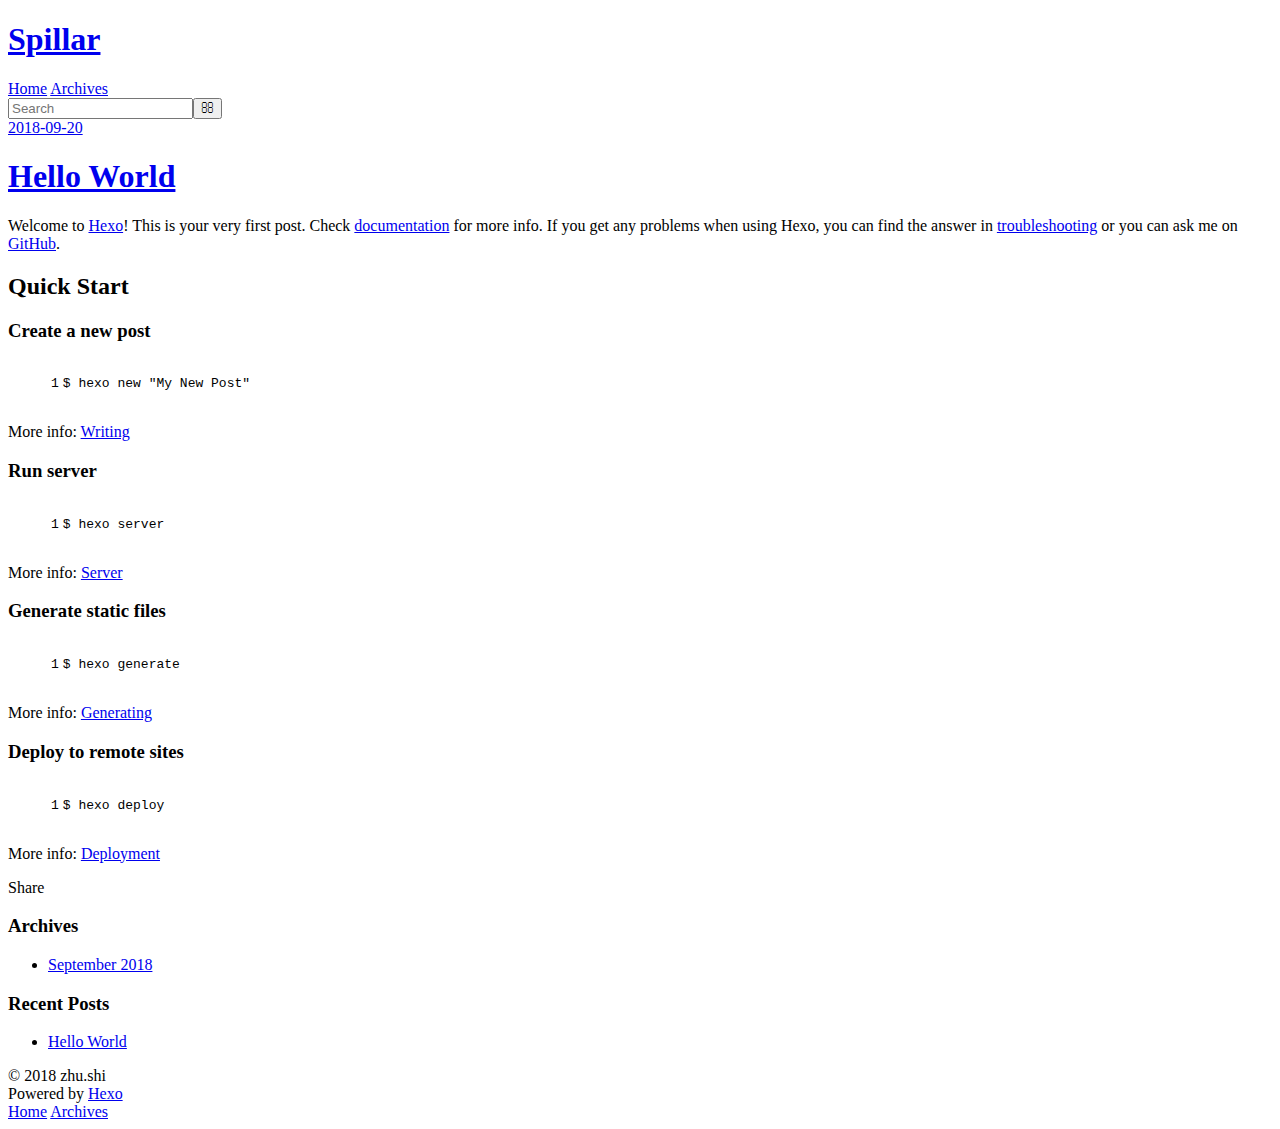
==== index.html @ 98250412 "init" ====
<!DOCTYPE html>
<html>
<head>
  <meta charset="utf-8">
  

  
  <title>Spillar</title>
  <meta name="viewport" content="width=device-width, initial-scale=1, maximum-scale=1">
  <meta property="og:type" content="website">
<meta property="og:title" content="Spillar">
<meta property="og:url" content="https://spilalr.github.io/blog/index.html">
<meta property="og:site_name" content="Spillar">
<meta property="og:locale" content="zh-Hans">
<meta name="twitter:card" content="summary">
<meta name="twitter:title" content="Spillar">
  
    <link rel="alternate" href="/blog/atom.xml" title="Spillar" type="application/atom+xml">
  
  
    <link rel="icon" href="/favicon.png">
  
  
    <link href="//fonts.googleapis.com/css?family=Source+Code+Pro" rel="stylesheet" type="text/css">
  
  <link rel="stylesheet" href="/blog/css/style.css">
</head>

<body>
  <div id="container">
    <div id="wrap">
      <header id="header">
  <div id="banner"></div>
  <div id="header-outer" class="outer">
    <div id="header-title" class="inner">
      <h1 id="logo-wrap">
        <a href="/blog/" id="logo">Spillar</a>
      </h1>
      
    </div>
    <div id="header-inner" class="inner">
      <nav id="main-nav">
        <a id="main-nav-toggle" class="nav-icon"></a>
        
          <a class="main-nav-link" href="/blog/">Home</a>
        
          <a class="main-nav-link" href="/blog/archives">Archives</a>
        
      </nav>
      <nav id="sub-nav">
        
          <a id="nav-rss-link" class="nav-icon" href="/blog/atom.xml" title="RSS Feed"></a>
        
        <a id="nav-search-btn" class="nav-icon" title="Search"></a>
      </nav>
      <div id="search-form-wrap">
        <form action="//google.com/search" method="get" accept-charset="UTF-8" class="search-form"><input type="search" name="q" class="search-form-input" placeholder="Search"><button type="submit" class="search-form-submit">&#xF002;</button><input type="hidden" name="sitesearch" value="https://spilalr.github.io/blog"></form>
      </div>
    </div>
  </div>
</header>
      <div class="outer">
        <section id="main">
  
    <article id="post-hello-world" class="article article-type-post" itemscope itemprop="blogPost">
  <div class="article-meta">
    <a href="/blog/2018/09/20/hello-world/" class="article-date">
  <time datetime="2018-09-20T03:41:22.409Z" itemprop="datePublished">2018-09-20</time>
</a>
    
  </div>
  <div class="article-inner">
    
    
      <header class="article-header">
        
  
    <h1 itemprop="name">
      <a class="article-title" href="/blog/2018/09/20/hello-world/">Hello World</a>
    </h1>
  

      </header>
    
    <div class="article-entry" itemprop="articleBody">
      
        <p>Welcome to <a href="https://hexo.io/" target="_blank" rel="noopener">Hexo</a>! This is your very first post. Check <a href="https://hexo.io/docs/" target="_blank" rel="noopener">documentation</a> for more info. If you get any problems when using Hexo, you can find the answer in <a href="https://hexo.io/docs/troubleshooting.html" target="_blank" rel="noopener">troubleshooting</a> or you can ask me on <a href="https://github.com/hexojs/hexo/issues" target="_blank" rel="noopener">GitHub</a>.</p>
<h2 id="Quick-Start"><a href="#Quick-Start" class="headerlink" title="Quick Start"></a>Quick Start</h2><h3 id="Create-a-new-post"><a href="#Create-a-new-post" class="headerlink" title="Create a new post"></a>Create a new post</h3><figure class="highlight bash"><table><tr><td class="gutter"><pre><span class="line">1</span><br></pre></td><td class="code"><pre><span class="line">$ hexo new <span class="string">"My New Post"</span></span><br></pre></td></tr></table></figure>
<p>More info: <a href="https://hexo.io/docs/writing.html" target="_blank" rel="noopener">Writing</a></p>
<h3 id="Run-server"><a href="#Run-server" class="headerlink" title="Run server"></a>Run server</h3><figure class="highlight bash"><table><tr><td class="gutter"><pre><span class="line">1</span><br></pre></td><td class="code"><pre><span class="line">$ hexo server</span><br></pre></td></tr></table></figure>
<p>More info: <a href="https://hexo.io/docs/server.html" target="_blank" rel="noopener">Server</a></p>
<h3 id="Generate-static-files"><a href="#Generate-static-files" class="headerlink" title="Generate static files"></a>Generate static files</h3><figure class="highlight bash"><table><tr><td class="gutter"><pre><span class="line">1</span><br></pre></td><td class="code"><pre><span class="line">$ hexo generate</span><br></pre></td></tr></table></figure>
<p>More info: <a href="https://hexo.io/docs/generating.html" target="_blank" rel="noopener">Generating</a></p>
<h3 id="Deploy-to-remote-sites"><a href="#Deploy-to-remote-sites" class="headerlink" title="Deploy to remote sites"></a>Deploy to remote sites</h3><figure class="highlight bash"><table><tr><td class="gutter"><pre><span class="line">1</span><br></pre></td><td class="code"><pre><span class="line">$ hexo deploy</span><br></pre></td></tr></table></figure>
<p>More info: <a href="https://hexo.io/docs/deployment.html" target="_blank" rel="noopener">Deployment</a></p>

      
    </div>
    <footer class="article-footer">
      <a data-url="https://spilalr.github.io/blog/2018/09/20/hello-world/" data-id="cjma1lbdi0000iajxng84cqmc" class="article-share-link">Share</a>
      
      
    </footer>
  </div>
  
</article>


  


</section>
        
          <aside id="sidebar">
  
    

  
    

  
    
  
    
  <div class="widget-wrap">
    <h3 class="widget-title">Archives</h3>
    <div class="widget">
      <ul class="archive-list"><li class="archive-list-item"><a class="archive-list-link" href="/blog/archives/2018/09/">September 2018</a></li></ul>
    </div>
  </div>


  
    
  <div class="widget-wrap">
    <h3 class="widget-title">Recent Posts</h3>
    <div class="widget">
      <ul>
        
          <li>
            <a href="/blog/2018/09/20/hello-world/">Hello World</a>
          </li>
        
      </ul>
    </div>
  </div>

  
</aside>
        
      </div>
      <footer id="footer">
  
  <div class="outer">
    <div id="footer-info" class="inner">
      &copy; 2018 zhu.shi<br>
      Powered by <a href="http://hexo.io/" target="_blank">Hexo</a>
    </div>
  </div>
</footer>
    </div>
    <nav id="mobile-nav">
  
    <a href="/blog/" class="mobile-nav-link">Home</a>
  
    <a href="/blog/archives" class="mobile-nav-link">Archives</a>
  
</nav>
    

<script src="//ajax.googleapis.com/ajax/libs/jquery/2.0.3/jquery.min.js"></script>


  <link rel="stylesheet" href="/blog/fancybox/jquery.fancybox.css">
  <script src="/blog/fancybox/jquery.fancybox.pack.js"></script>


<script src="/blog/js/script.js"></script>



  </div>
</body>
</html>
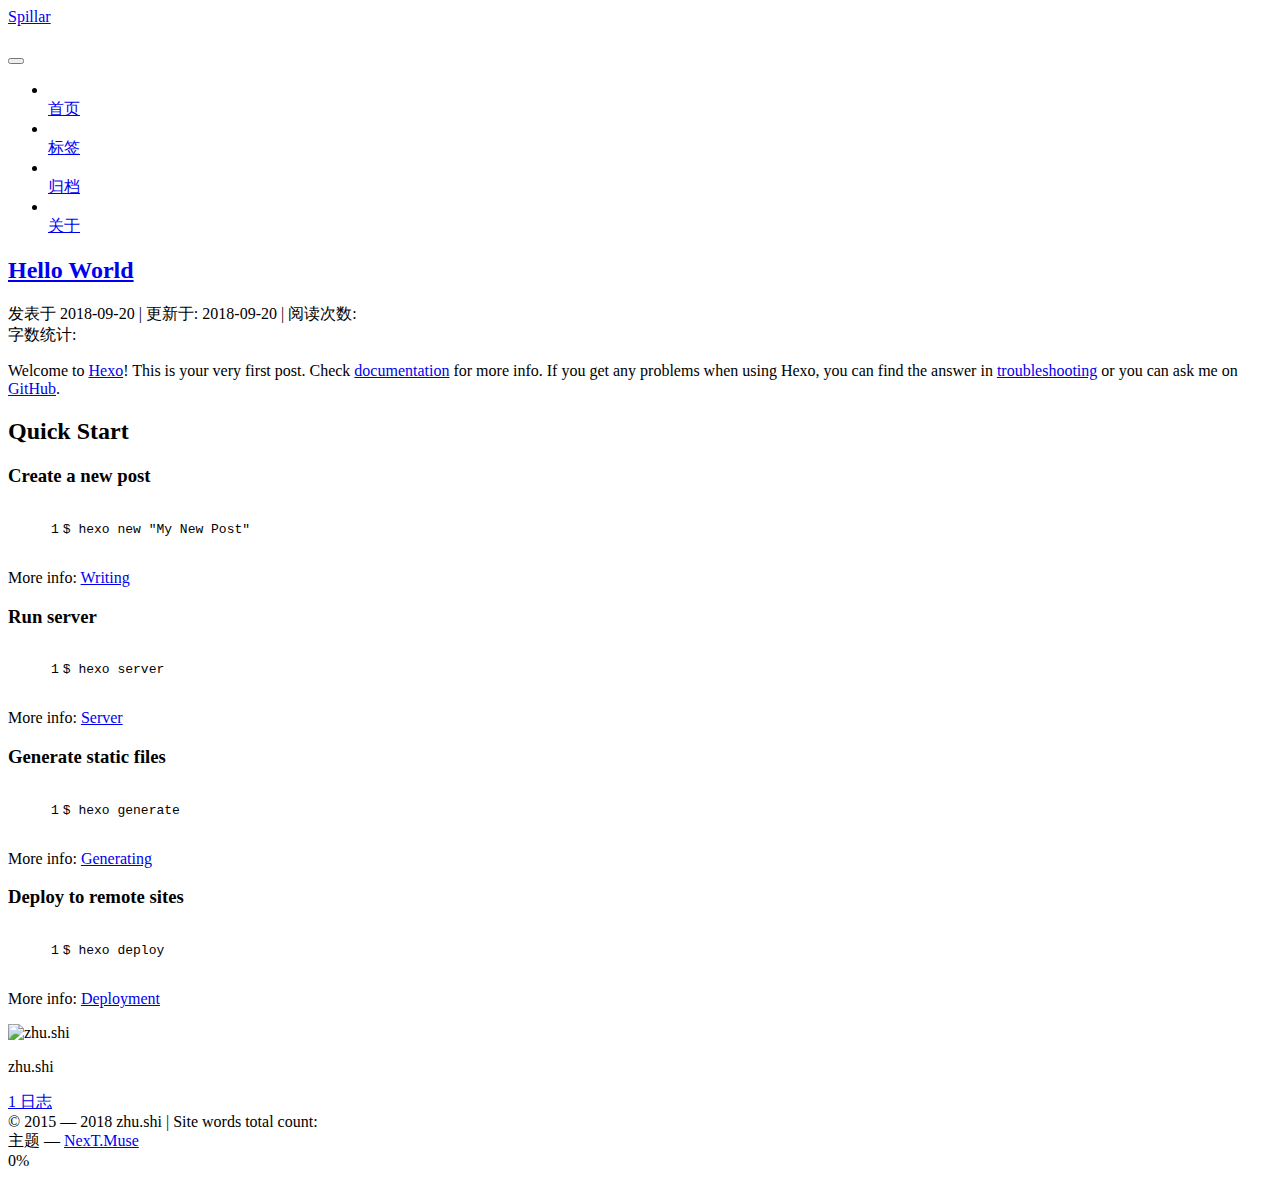
==== commit 6e1d64e3: "init" ====
--- a/index.html
+++ b/index.html
@@ -1,90 +1,419 @@
 <!DOCTYPE html>
-<html>
+
+
+
+  
+
+
+<html class="theme-next muse use-motion" lang="zh-Hans">
 <head>
-  <meta charset="utf-8">
-  
-
-  
-  <title>Spillar</title>
-  <meta name="viewport" content="width=device-width, initial-scale=1, maximum-scale=1">
-  <meta property="og:type" content="website">
+  <meta charset="UTF-8"/>
+<meta http-equiv="X-UA-Compatible" content="IE=edge" />
+<meta name="viewport" content="width=device-width, initial-scale=1, maximum-scale=1"/>
+<meta name="theme-color" content="#222">
+
+
+
+  
+  
+    
+    
+  <script src="/blog/lib/pace/pace.min.js?v=1.0.2"></script>
+  <link href="/blog/lib/pace/pace-theme-minimal.min.css?v=1.0.2" rel="stylesheet">
+
+
+
+
+
+
+
+<meta http-equiv="Cache-Control" content="no-transform" />
+<meta http-equiv="Cache-Control" content="no-siteapp" />
+
+
+
+
+
+
+
+
+
+
+
+
+
+
+
+
+  
+  
+  <link href="/blog/lib/fancybox/source/jquery.fancybox.css?v=2.1.5" rel="stylesheet" type="text/css" />
+
+
+
+
+  
+  
+  
+  
+
+  
+    
+    
+  
+
+  
+
+  
+    
+      
+    
+
+    
+  
+
+  
+    
+      
+    
+
+    
+  
+
+  
+    
+      
+    
+
+    
+  
+
+  
+    
+    
+    <link href="//fonts.cat.net/css?family=Roboto Slab:300,300italic,400,400italic,700,700italic|Roboto Slab:300,300italic,400,400italic,700,700italic|Lobster Two:300,300italic,400,400italic,700,700italic|PT Mono:300,300italic,400,400italic,700,700italic&subset=latin,latin-ext" rel="stylesheet" type="text/css">
+  
+
+
+
+
+
+
+<link href="/blog/lib/font-awesome/css/font-awesome.min.css?v=4.6.2" rel="stylesheet" type="text/css" />
+
+<link href="/blog/css/main.css?v=5.1.3" rel="stylesheet" type="text/css" />
+
+
+  <link rel="apple-touch-icon" sizes="180x180" href="/blog/images/apple-touch-icon-next.png?v=5.1.3">
+
+
+  <link rel="icon" type="image/png" sizes="32x32" href="/blog/images/favicon-32x32-next.png?v=5.1.3">
+
+
+  <link rel="icon" type="image/png" sizes="16x16" href="/blog/images/favicon-16x16-next.png?v=5.1.3">
+
+
+  <link rel="mask-icon" href="/blog/images/logo.svg?v=5.1.3" color="#222">
+
+
+
+
+
+  <meta name="keywords" content="Hexo, NexT" />
+
+
+
+
+
+
+
+
+
+
+<meta property="og:type" content="website">
 <meta property="og:title" content="Spillar">
 <meta property="og:url" content="https://spilalr.github.io/blog/index.html">
 <meta property="og:site_name" content="Spillar">
 <meta property="og:locale" content="zh-Hans">
 <meta name="twitter:card" content="summary">
 <meta name="twitter:title" content="Spillar">
-  
-    <link rel="alternate" href="/blog/atom.xml" title="Spillar" type="application/atom+xml">
-  
-  
-    <link rel="icon" href="/favicon.png">
-  
-  
-    <link href="//fonts.googleapis.com/css?family=Source+Code+Pro" rel="stylesheet" type="text/css">
-  
-  <link rel="stylesheet" href="/blog/css/style.css">
+
+
+
+<script type="text/javascript" id="hexo.configurations">
+  var NexT = window.NexT || {};
+  var CONFIG = {
+    root: '/blog/',
+    scheme: 'Muse',
+    version: '5.1.3',
+    sidebar: {"position":"right","display":"hide","offset":12,"b2t":false,"scrollpercent":true,"onmobile":true},
+    fancybox: true,
+    tabs: true,
+    motion: {"enable":true,"async":false,"transition":{"post_block":"fadeIn","post_header":"slideDownIn","post_body":"slideDownIn","coll_header":"slideLeftIn","sidebar":"slideUpIn"}},
+    duoshuo: {
+      userId: 'undefined',
+      author: '博主'
+    },
+    algolia: {
+      applicationID: '',
+      apiKey: '',
+      indexName: '',
+      hits: {"per_page":10},
+      labels: {"input_placeholder":"Search for Posts","hits_empty":"We didn't find any results for the search: ${query}","hits_stats":"${hits} results found in ${time} ms"}
+    }
+  };
+</script>
+
+
+
+  <link rel="canonical" href="https://spilalr.github.io/blog/"/>
+
+
+
+
+
+  <title>Spillar</title>
+  
+
+
+
+
+
+
+
+
 </head>
 
-<body>
-  <div id="container">
-    <div id="wrap">
-      <header id="header">
-  <div id="banner"></div>
-  <div id="header-outer" class="outer">
-    <div id="header-title" class="inner">
-      <h1 id="logo-wrap">
-        <a href="/blog/" id="logo">Spillar</a>
-      </h1>
-      
+<body itemscope itemtype="http://schema.org/WebPage" lang="zh-Hans">
+
+  
+  
+    
+  
+
+  <div class="container sidebar-position-right 
+  page-home">
+    <div class="headband"></div>
+
+    <header id="header" class="header" itemscope itemtype="http://schema.org/WPHeader">
+      <div class="header-inner"><div class="site-brand-wrapper">
+  <div class="site-meta ">
+    
+
+    <div class="custom-logo-site-title">
+      <a href="/blog/"  class="brand" rel="start">
+        <span class="logo-line-before"><i></i></span>
+        <span class="site-title">Spillar</span>
+        <span class="logo-line-after"><i></i></span>
+      </a>
     </div>
-    <div id="header-inner" class="inner">
-      <nav id="main-nav">
-        <a id="main-nav-toggle" class="nav-icon"></a>
-        
-          <a class="main-nav-link" href="/blog/">Home</a>
-        
-          <a class="main-nav-link" href="/blog/archives">Archives</a>
-        
-      </nav>
-      <nav id="sub-nav">
-        
-          <a id="nav-rss-link" class="nav-icon" href="/blog/atom.xml" title="RSS Feed"></a>
-        
-        <a id="nav-search-btn" class="nav-icon" title="Search"></a>
-      </nav>
-      <div id="search-form-wrap">
-        <form action="//google.com/search" method="get" accept-charset="UTF-8" class="search-form"><input type="search" name="q" class="search-form-input" placeholder="Search"><button type="submit" class="search-form-submit">&#xF002;</button><input type="hidden" name="sitesearch" value="https://spilalr.github.io/blog"></form>
-      </div>
-    </div>
+      
+        <h1 class="site-subtitle" itemprop="description"></h1>
+      
   </div>
-</header>
-      <div class="outer">
-        <section id="main">
-  
-    <article id="post-hello-world" class="article article-type-post" itemscope itemprop="blogPost">
-  <div class="article-meta">
-    <a href="/blog/2018/09/20/hello-world/" class="article-date">
-  <time datetime="2018-09-20T03:41:22.409Z" itemprop="datePublished">2018-09-20</time>
-</a>
-    
+
+  <div class="site-nav-toggle">
+    <button>
+      <span class="btn-bar"></span>
+      <span class="btn-bar"></span>
+      <span class="btn-bar"></span>
+    </button>
   </div>
-  <div class="article-inner">
-    
-    
-      <header class="article-header">
-        
-  
-    <h1 itemprop="name">
-      <a class="article-title" href="/blog/2018/09/20/hello-world/">Hello World</a>
-    </h1>
-  
-
+</div>
+
+<nav class="site-nav">
+  
+
+  
+    <ul id="menu" class="menu">
+      
+        
+        <li class="menu-item menu-item-home">
+          <a href="/blog/" rel="section">
+            
+              <i class="menu-item-icon fa fa-fw fa-home"></i> <br />
+            
+            首页
+          </a>
+        </li>
+      
+        
+        <li class="menu-item menu-item-tags">
+          <a href="/blog/tags" rel="section">
+            
+              <i class="menu-item-icon fa fa-fw fa-tags"></i> <br />
+            
+            标签
+          </a>
+        </li>
+      
+        
+        <li class="menu-item menu-item-archives">
+          <a href="/blog/archives" rel="section">
+            
+              <i class="menu-item-icon fa fa-fw fa-archive"></i> <br />
+            
+            归档
+          </a>
+        </li>
+      
+        
+        <li class="menu-item menu-item-about">
+          <a href="/blog/about" rel="section">
+            
+              <i class="menu-item-icon fa fa-fw fa-user"></i> <br />
+            
+            关于
+          </a>
+        </li>
+      
+
+      
+    </ul>
+  
+
+  
+</nav>
+
+
+
+ </div>
+    </header>
+
+    <main id="main" class="main">
+      <div class="main-inner">
+        <div class="content-wrap">
+          <div id="content" class="content">
+            
+  <section id="posts" class="posts-expand">
+    
+      
+
+  
+
+  
+  
+  
+
+  <article class="post post-type-normal" itemscope itemtype="http://schema.org/Article">
+  
+  
+  
+  <div class="post-block">
+    <link itemprop="mainEntityOfPage" href="https://spilalr.github.io/blog/blog/2018/09/20/hello-world/">
+
+    <span hidden itemprop="author" itemscope itemtype="http://schema.org/Person">
+      <meta itemprop="name" content="zhu.shi">
+      <meta itemprop="description" content="">
+      <meta itemprop="image" content="/blog/images/avatar.jpg">
+    </span>
+
+    <span hidden itemprop="publisher" itemscope itemtype="http://schema.org/Organization">
+      <meta itemprop="name" content="Spillar">
+    </span>
+
+    
+      <header class="post-header">
+
+        
+        
+          <h2 class="post-title" itemprop="name headline">
+                
+                <a class="post-title-link" href="/blog/2018/09/20/hello-world/" itemprop="url">Hello World</a></h2>
+        
+
+        <div class="post-meta">
+          <span class="post-time">
+            
+              <span class="post-meta-item-icon">
+                <i class="fa fa-calendar-o"></i>
+              </span>
+              
+                <span class="post-meta-item-text">发表于</span>
+              
+              <time title="创建于" itemprop="dateCreated datePublished" datetime="2018-09-20T11:41:22+08:00">
+                2018-09-20
+              </time>
+            
+
+            
+              <span class="post-meta-divider">|</span>
+            
+
+            
+              <span class="post-meta-item-icon">
+                <i class="fa fa-calendar-check-o"></i>
+              </span>
+              
+                <span class="post-meta-item-text">更新于&#58;</span>
+              
+              <time title="更新于" itemprop="dateModified" datetime="2018-09-20T11:41:22+08:00">
+                2018-09-20
+              </time>
+            
+          </span>
+
+          
+
+          
+            
+          
+
+          
+          
+             <span id="/blog/2018/09/20/hello-world/" class="leancloud_visitors" data-flag-title="Hello World">
+               <span class="post-meta-divider">|</span>
+               <span class="post-meta-item-icon">
+                 <i class="fa fa-eye"></i>
+               </span>
+               
+                 <span class="post-meta-item-text">阅读次数&#58;</span>
+               
+                 <span class="leancloud-visitors-count"></span>
+             </span>
+          
+
+          
+
+          
+            <div class="post-wordcount">
+              
+                
+                <span class="post-meta-item-icon">
+                  <i class="fa fa-file-word-o"></i>
+                </span>
+                
+                  <span class="post-meta-item-text">字数统计&#58;</span>
+                
+                <span title="字数统计">
+                  
+                </span>
+              
+
+              
+
+              
+            </div>
+          
+
+          
+
+        </div>
       </header>
     
-    <div class="article-entry" itemprop="articleBody">
-      
-        <p>Welcome to <a href="https://hexo.io/" target="_blank" rel="noopener">Hexo</a>! This is your very first post. Check <a href="https://hexo.io/docs/" target="_blank" rel="noopener">documentation</a> for more info. If you get any problems when using Hexo, you can find the answer in <a href="https://hexo.io/docs/troubleshooting.html" target="_blank" rel="noopener">troubleshooting</a> or you can ask me on <a href="https://github.com/hexojs/hexo/issues" target="_blank" rel="noopener">GitHub</a>.</p>
+
+    
+    
+    
+    <div class="post-body" itemprop="articleBody">
+
+      
+      
+
+      
+        
+          
+            <p>Welcome to <a href="https://hexo.io/" target="_blank" rel="noopener">Hexo</a>! This is your very first post. Check <a href="https://hexo.io/docs/" target="_blank" rel="noopener">documentation</a> for more info. If you get any problems when using Hexo, you can find the answer in <a href="https://hexo.io/docs/troubleshooting.html" target="_blank" rel="noopener">troubleshooting</a> or you can ask me on <a href="https://github.com/hexojs/hexo/issues" target="_blank" rel="noopener">GitHub</a>.</p>
 <h2 id="Quick-Start"><a href="#Quick-Start" class="headerlink" title="Quick Start"></a>Quick Start</h2><h3 id="Create-a-new-post"><a href="#Create-a-new-post" class="headerlink" title="Create a new post"></a>Create a new post</h3><figure class="highlight bash"><table><tr><td class="gutter"><pre><span class="line">1</span><br></pre></td><td class="code"><pre><span class="line">$ hexo new <span class="string">"My New Post"</span></span><br></pre></td></tr></table></figure>
 <p>More info: <a href="https://hexo.io/docs/writing.html" target="_blank" rel="noopener">Writing</a></p>
 <h3 id="Run-server"><a href="#Run-server" class="headerlink" title="Run server"></a>Run server</h3><figure class="highlight bash"><table><tr><td class="gutter"><pre><span class="line">1</span><br></pre></td><td class="code"><pre><span class="line">$ hexo server</span><br></pre></td></tr></table></figure>
@@ -94,91 +423,447 @@
 <h3 id="Deploy-to-remote-sites"><a href="#Deploy-to-remote-sites" class="headerlink" title="Deploy to remote sites"></a>Deploy to remote sites</h3><figure class="highlight bash"><table><tr><td class="gutter"><pre><span class="line">1</span><br></pre></td><td class="code"><pre><span class="line">$ hexo deploy</span><br></pre></td></tr></table></figure>
 <p>More info: <a href="https://hexo.io/docs/deployment.html" target="_blank" rel="noopener">Deployment</a></p>
 
+          
+        
       
     </div>
-    <footer class="article-footer">
-      <a data-url="https://spilalr.github.io/blog/2018/09/20/hello-world/" data-id="cjma1lbdi0000iajxng84cqmc" class="article-share-link">Share</a>
-      
+    
+    
+    
+
+    
+
+    
+
+    
+
+    <footer class="post-footer">
+      
+
+      
+
+      
+
+      
+      
+        <div class="post-eof"></div>
       
     </footer>
   </div>
   
-</article>
-
-
-  
-
-
-</section>
-        
-          <aside id="sidebar">
-  
-    
-
-  
-    
-
-  
-    
-  
-    
-  <div class="widget-wrap">
-    <h3 class="widget-title">Archives</h3>
-    <div class="widget">
-      <ul class="archive-list"><li class="archive-list-item"><a class="archive-list-link" href="/blog/archives/2018/09/">September 2018</a></li></ul>
+  
+  
+  </article>
+
+
+    
+  </section>
+
+  
+
+
+          </div>
+          
+
+
+          
+
+        </div>
+        
+          
+  
+  <div class="sidebar-toggle">
+    <div class="sidebar-toggle-line-wrap">
+      <span class="sidebar-toggle-line sidebar-toggle-line-first"></span>
+      <span class="sidebar-toggle-line sidebar-toggle-line-middle"></span>
+      <span class="sidebar-toggle-line sidebar-toggle-line-last"></span>
     </div>
   </div>
 
-
-  
-    
-  <div class="widget-wrap">
-    <h3 class="widget-title">Recent Posts</h3>
-    <div class="widget">
-      <ul>
-        
-          <li>
-            <a href="/blog/2018/09/20/hello-world/">Hello World</a>
-          </li>
-        
-      </ul>
+  <aside id="sidebar" class="sidebar">
+    
+      <div id="sidebar-dimmer"></div>
+    
+    <div class="sidebar-inner">
+
+      
+
+      
+
+      <section class="site-overview-wrap sidebar-panel sidebar-panel-active">
+        <div class="site-overview">
+          <div class="site-author motion-element" itemprop="author" itemscope itemtype="http://schema.org/Person">
+            
+              <img class="site-author-image" itemprop="image"
+                src="/blog/images/avatar.jpg"
+                alt="zhu.shi" />
+            
+              <p class="site-author-name" itemprop="name">zhu.shi</p>
+              <p class="site-description motion-element" itemprop="description"></p>
+          </div>
+
+          <nav class="site-state motion-element">
+
+            
+              <div class="site-state-item site-state-posts">
+              
+                <a href="/blog/archives">
+              
+                  <span class="site-state-item-count">1</span>
+                  <span class="site-state-item-name">日志</span>
+                </a>
+              </div>
+            
+
+            
+
+            
+
+          </nav>
+
+          
+
+          <div class="links-of-author motion-element">
+            
+          </div>
+
+          
+          
+
+          
+          
+
+          
+
+        </div>
+      </section>
+
+      
+
+      
+
     </div>
+  </aside>
+
+
+        
+      </div>
+    </main>
+
+    <footer id="footer" class="footer">
+      <div class="footer-inner">
+        <div class="copyright">&copy; 2015 &mdash; <span itemprop="copyrightYear">2018</span>
+  <span class="with-love">
+    <i class="fa fa-heart"></i>
+  </span>
+  <span class="author" itemprop="copyrightHolder">zhu.shi</span>
+
+  
+    <span class="post-meta-divider">|</span>
+    <span class="post-meta-item-icon">
+      <i class="fa fa-area-chart"></i>
+    </span>
+    
+      <span class="post-meta-item-text">Site words total count&#58;</span>
+    
+    <span title="Site words total count"></span>
+  
+</div>
+
+
+
+
+
+
+  <div class="theme-info">主题 &mdash; <a class="theme-link" target="_blank" href="https://github.com/iissnan/hexo-theme-next">NexT.Muse</a></div>
+
+
+
+
+        
+
+
+
+
+
+
+
+        
+      </div>
+    </footer>
+
+    
+      <div class="back-to-top">
+        <i class="fa fa-arrow-up"></i>
+        
+          <span id="scrollpercent"><span>0</span>%</span>
+        
+      </div>
+    
+
+    
+
   </div>
 
   
-</aside>
-        
-      </div>
-      <footer id="footer">
-  
-  <div class="outer">
-    <div id="footer-info" class="inner">
-      &copy; 2018 zhu.shi<br>
-      Powered by <a href="http://hexo.io/" target="_blank">Hexo</a>
-    </div>
-  </div>
-</footer>
-    </div>
-    <nav id="mobile-nav">
-  
-    <a href="/blog/" class="mobile-nav-link">Home</a>
-  
-    <a href="/blog/archives" class="mobile-nav-link">Archives</a>
-  
-</nav>
-    
-
-<script src="//ajax.googleapis.com/ajax/libs/jquery/2.0.3/jquery.min.js"></script>
-
-
-  <link rel="stylesheet" href="/blog/fancybox/jquery.fancybox.css">
-  <script src="/blog/fancybox/jquery.fancybox.pack.js"></script>
-
-
-<script src="/blog/js/script.js"></script>
-
-
-
-  </div>
+
+<script type="text/javascript">
+  if (Object.prototype.toString.call(window.Promise) !== '[object Function]') {
+    window.Promise = null;
+  }
+</script>
+
+
+
+
+
+
+
+
+
+  
+
+
+
+
+
+
+  
+  
+
+
+
+
+
+
+
+  
+  
+    <script type="text/javascript" src="/blog/lib/jquery/index.js?v=2.1.3"></script>
+  
+
+  
+  
+    <script type="text/javascript" src="/blog/lib/fastclick/lib/fastclick.min.js?v=1.0.6"></script>
+  
+
+  
+  
+    <script type="text/javascript" src="/blog/lib/jquery_lazyload/jquery.lazyload.js?v=1.9.7"></script>
+  
+
+  
+  
+    <script type="text/javascript" src="/blog/lib/velocity/velocity.min.js?v=1.2.1"></script>
+  
+
+  
+  
+    <script type="text/javascript" src="/blog/lib/velocity/velocity.ui.min.js?v=1.2.1"></script>
+  
+
+  
+  
+    <script type="text/javascript" src="/blog/lib/fancybox/source/jquery.fancybox.pack.js?v=2.1.5"></script>
+  
+
+  
+  
+    <script type="text/javascript" src="/blog/lib/three/three.min.js"></script>
+  
+
+  
+  
+    <script type="text/javascript" src="/blog/lib/three/canvas_lines.min.js"></script>
+  
+
+
+  
+
+
+  <script type="text/javascript" src="/blog/js/src/utils.js?v=5.1.3"></script>
+
+  <script type="text/javascript" src="/blog/js/src/motion.js?v=5.1.3"></script>
+
+
+
+  
+  
+
+  
+
+  
+
+
+  <script type="text/javascript" src="/blog/js/src/bootstrap.js?v=5.1.3"></script>
+
+
+
+
+  
+
+
+  
+
+
+
+
+	
+
+
+
+
+
+  
+
+
+
+
+
+  
+
+
+
+
+
+
+
+
+
+
+
+
+  
+
+
+
+
+
+  
+
+  
+  <script src="https://cdn1.lncld.net/static/js/av-core-mini-0.6.4.js"></script>
+  <script>AV.initialize("4xalLAODPI6DxdOQQabg2oak-gzGzoHsz", "tLCSHu8wI9JmWw8XN1FcwbeT");</script>
+  <script>
+    function showTime(Counter) {
+      var query = new AV.Query(Counter);
+      var entries = [];
+      var $visitors = $(".leancloud_visitors");
+
+      $visitors.each(function () {
+        entries.push( $(this).attr("id").trim() );
+      });
+
+      query.containedIn('url', entries);
+      query.find()
+        .done(function (results) {
+          var COUNT_CONTAINER_REF = '.leancloud-visitors-count';
+
+          if (results.length === 0) {
+            $visitors.find(COUNT_CONTAINER_REF).text(0);
+            return;
+          }
+
+          for (var i = 0; i < results.length; i++) {
+            var item = results[i];
+            var url = item.get('url');
+            var time = item.get('time');
+            var element = document.getElementById(url);
+
+            $(element).find(COUNT_CONTAINER_REF).text(time);
+          }
+          for(var i = 0; i < entries.length; i++) {
+            var url = entries[i];
+            var element = document.getElementById(url);
+            var countSpan = $(element).find(COUNT_CONTAINER_REF);
+            if( countSpan.text() == '') {
+              countSpan.text(0);
+            }
+          }
+        })
+        .fail(function (object, error) {
+          console.log("Error: " + error.code + " " + error.message);
+        });
+    }
+
+    function addCount(Counter) {
+      var $visitors = $(".leancloud_visitors");
+      var url = $visitors.attr('id').trim();
+      var title = $visitors.attr('data-flag-title').trim();
+      var query = new AV.Query(Counter);
+
+      query.equalTo("url", url);
+      query.find({
+        success: function(results) {
+          if (results.length > 0) {
+            var counter = results[0];
+            counter.fetchWhenSave(true);
+            counter.increment("time");
+            counter.save(null, {
+              success: function(counter) {
+                var $element = $(document.getElementById(url));
+                $element.find('.leancloud-visitors-count').text(counter.get('time'));
+              },
+              error: function(counter, error) {
+                console.log('Failed to save Visitor num, with error message: ' + error.message);
+              }
+            });
+          } else {
+            var newcounter = new Counter();
+            /* Set ACL */
+            var acl = new AV.ACL();
+            acl.setPublicReadAccess(true);
+            acl.setPublicWriteAccess(true);
+            newcounter.setACL(acl);
+            /* End Set ACL */
+            newcounter.set("title", title);
+            newcounter.set("url", url);
+            newcounter.set("time", 1);
+            newcounter.save(null, {
+              success: function(newcounter) {
+                var $element = $(document.getElementById(url));
+                $element.find('.leancloud-visitors-count').text(newcounter.get('time'));
+              },
+              error: function(newcounter, error) {
+                console.log('Failed to create');
+              }
+            });
+          }
+        },
+        error: function(error) {
+          console.log('Error:' + error.code + " " + error.message);
+        }
+      });
+    }
+
+    $(function() {
+      var Counter = AV.Object.extend("Counter");
+      if ($('.leancloud_visitors').length == 1) {
+        addCount(Counter);
+      } else if ($('.post-title-link').length > 1) {
+        showTime(Counter);
+      }
+    });
+  </script>
+
+
+
+  
+
+  
+
+  
+  
+
+  
+
+  
+  <script type="text/javascript" src="/blog/js/src/js.cookie.js?v=5.1.3"></script>
+  <script type="text/javascript" src="/blog/js/src/scroll-cookie.js?v=5.1.3"></script>
+
+
+  
+
+
 </body>
-</html>+</html>
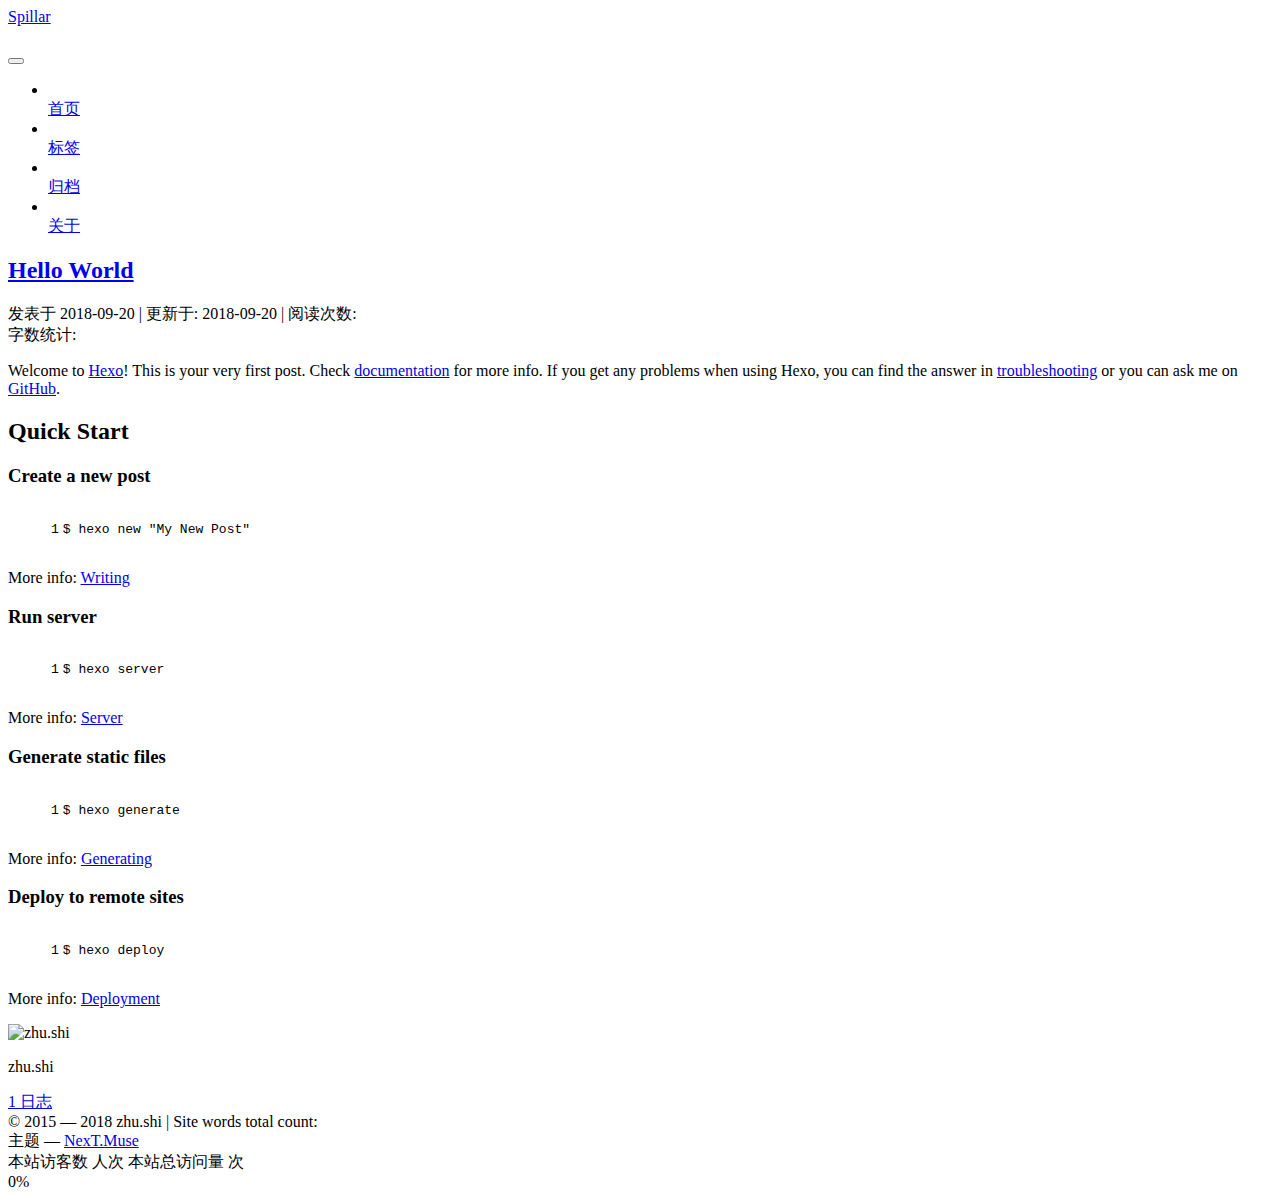
==== commit afd24e60: "init" ====
--- a/index.html
+++ b/index.html
@@ -581,6 +581,26 @@
 
 
         
+<div class="busuanzi-count">
+  <script async src="https://dn-lbstatics.qbox.me/busuanzi/2.3/busuanzi.pure.mini.js"></script>
+
+  
+    <span class="site-uv">
+      本站访客数
+      <span class="busuanzi-value" id="busuanzi_value_site_uv"></span>
+      人次
+    </span>
+  
+
+  
+    <span class="site-pv">
+      本站总访问量
+      <span class="busuanzi-value" id="busuanzi_value_site_pv"></span>
+      次
+    </span>
+  
+</div>
+
 
 
 
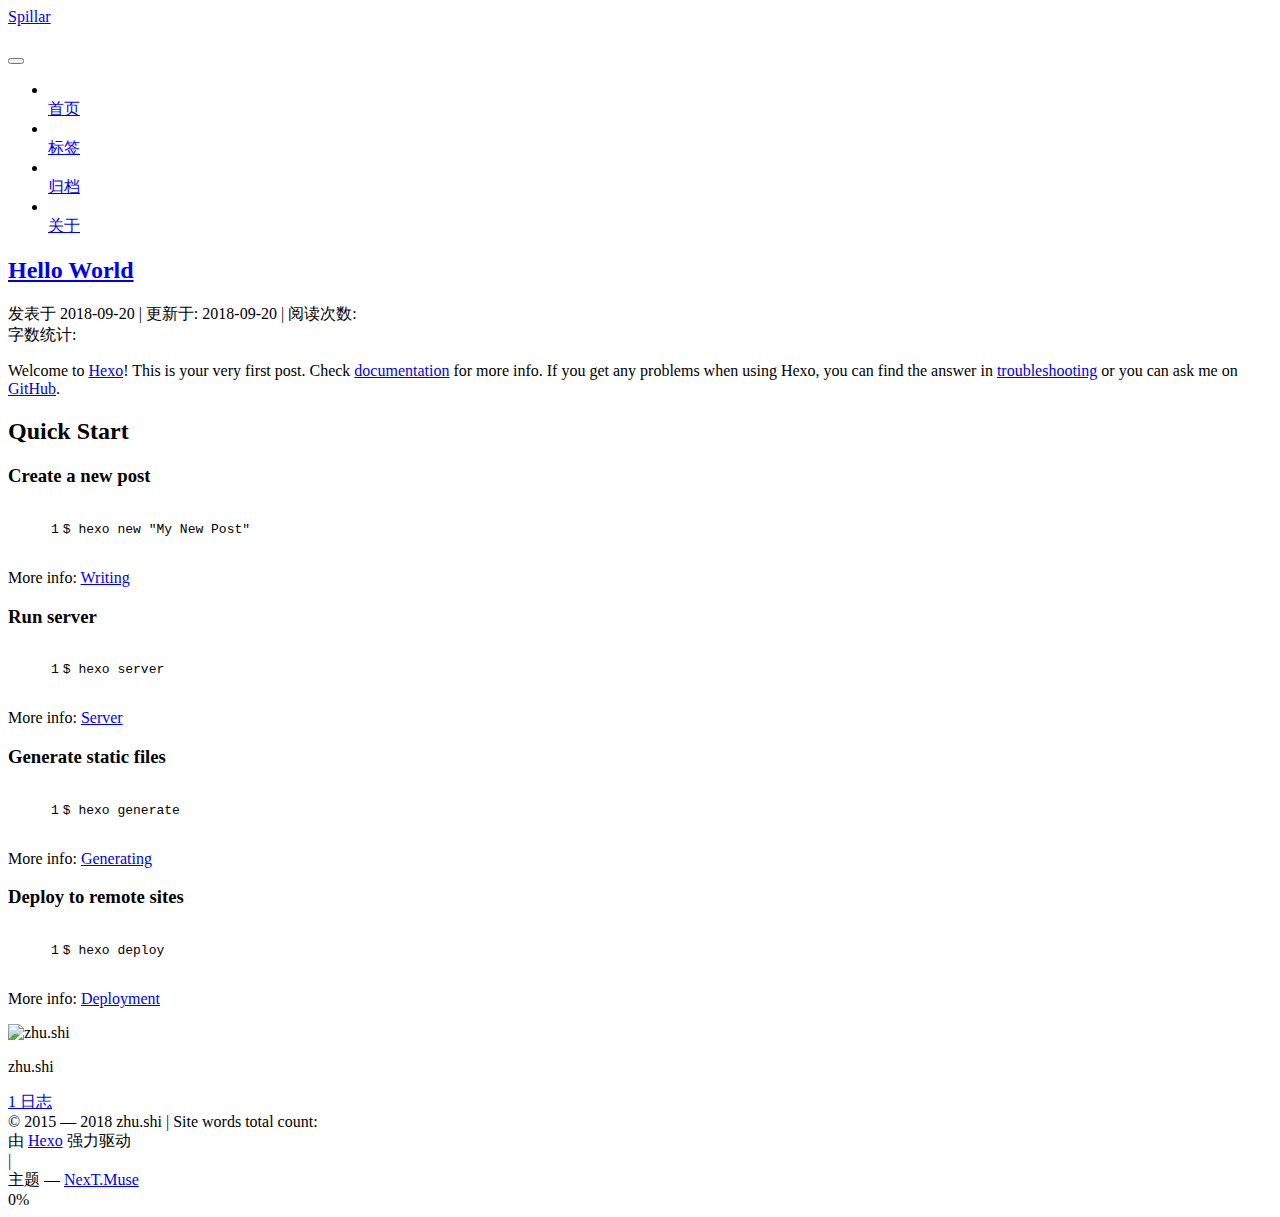
==== commit 12bb52ef: "init" ====
--- a/index.html
+++ b/index.html
@@ -571,7 +571,11 @@
 </div>
 
 
-
+  <div class="powered-by">由 <a class="theme-link" target="_blank" href="https://hexo.io">Hexo</a> 强力驱动</div>
+
+
+
+  <span class="post-meta-divider">|</span>
 
 
 
@@ -581,26 +585,6 @@
 
 
         
-<div class="busuanzi-count">
-  <script async src="https://dn-lbstatics.qbox.me/busuanzi/2.3/busuanzi.pure.mini.js"></script>
-
-  
-    <span class="site-uv">
-      本站访客数
-      <span class="busuanzi-value" id="busuanzi_value_site_uv"></span>
-      人次
-    </span>
-  
-
-  
-    <span class="site-pv">
-      本站总访问量
-      <span class="busuanzi-value" id="busuanzi_value_site_pv"></span>
-      次
-    </span>
-  
-</div>
-
 
 
 
